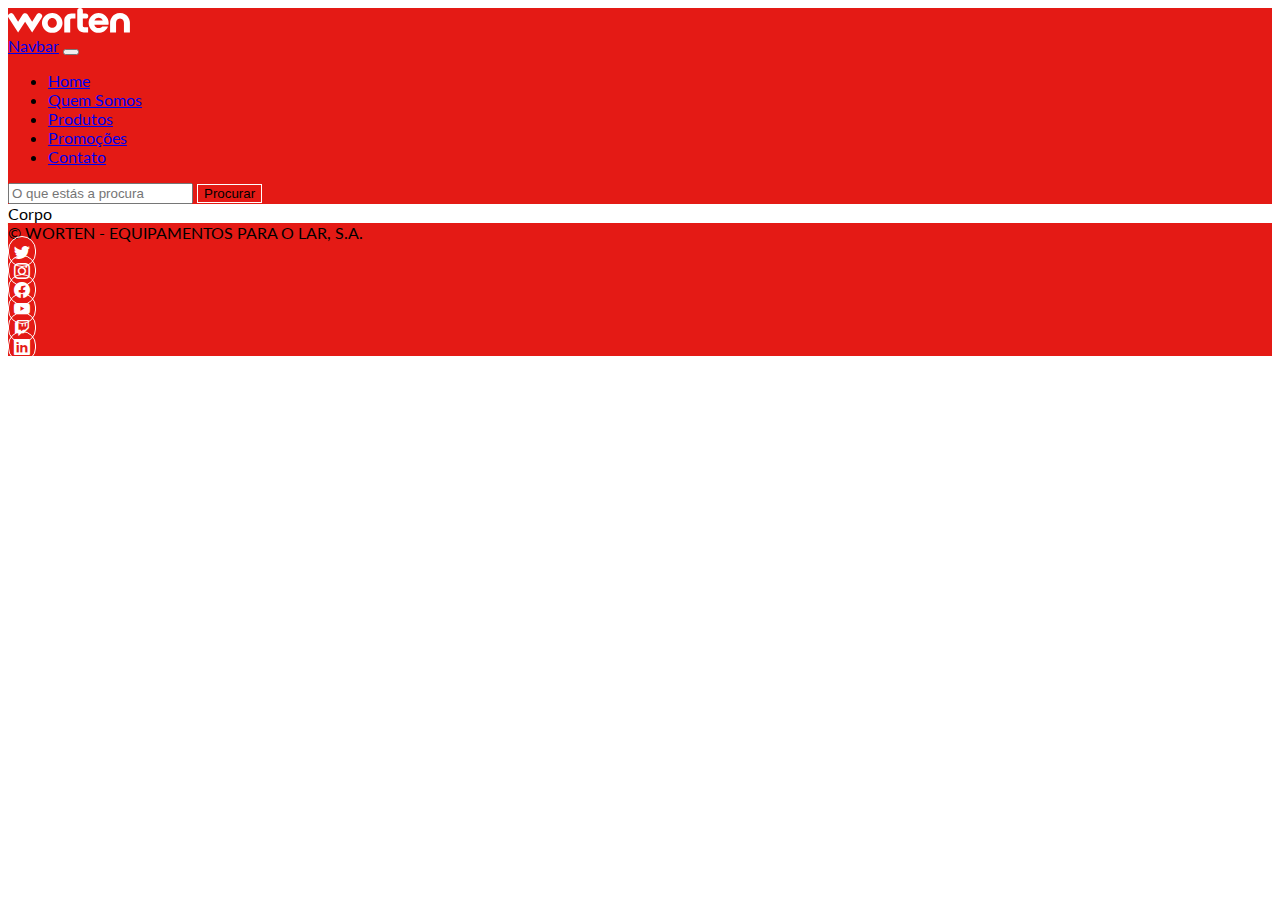
==== index.html @ 7fb0552d "Initial commit" ====
<!DOCTYPE html>
<html lang="en">
  <head>
    <meta charset="UTF-8" />
    <meta http-equiv="X-UA-Compatible" content="IE=edge" />
    <meta name="viewport" content="width=device-width, initial-scale=1.0" />
    <link rel="preconnect" href="https://fonts.googleapis.com" />
    <link rel="preconnect" href="https://fonts.gstatic.com" crossorigin />
    <link
      href="https://fonts.googleapis.com/css2?family=Lato&display=swap"
      rel="stylesheet"
    />
    <link
      rel="shortcut icon"
      href="./img/favicon-32x32.webp"
      type="image/x-icon"
    />
    <link
      href="https://cdn.jsdelivr.net/npm/bootstrap@5.1.3/dist/css/bootstrap.min.css"
      rel="stylesheet"
      integrity="sha384-1BmE4kWBq78iYhFldvKuhfTAU6auU8tT94WrHftjDbrCEXSU1oBoqyl2QvZ6jIW3"
      crossorigin="anonymous"
    />
    <link
      rel="stylesheet"
      href="https://cdn.jsdelivr.net/npm/bootstrap-icons@1.7.2/font/bootstrap-icons.css"
    />
    <link rel="stylesheet" href="./css/style.css" />
    <title>Worten Online</title>
  </head>
  <body>
    <header class="text-center p-2">
      <img src="./img/logo.svg" alt="" />
    </header>
    <nav class="navbar navbar-expand-lg navbar-dark">
      <div class="container-fluid">
        <a class="navbar-brand" href="#">Navbar</a>
        <button
          class="navbar-toggler"
          type="button"
          data-bs-toggle="collapse"
          data-bs-target="#navbarSupportedContent"
          aria-controls="navbarSupportedContent"
          aria-expanded="false"
          aria-label="Toggle navigation"
        >
          <span class="navbar-toggler-icon"></span>
        </button>
        <div class="collapse navbar-collapse" id="navbarSupportedContent">
          <ul class="navbar-nav me-auto mb-2 mb-lg-0">
            <li class="nav-item">
              <a class="nav-link active" aria-current="page" href="#">Home</a>
            </li>
            <li class="nav-item">
              <a class="nav-link" href="./quemSomos.html" target="_blank">Quem Somos</a>
            </li>
            <li class="nav-item">
              <a class="nav-link" href="./produtos.html" target="_blank">Produtos</a>
            </li>
            <li class="nav-item">
              <a class="nav-link" href="./promocoes.html" target="_blank">Promoções</a>
            </li>
            <li class="nav-item">
              <a class="nav-link" href="./contato.html" target="_blank">Contato</a>
            </li>
          </ul>
          <form class="d-flex">
            <input
              class="form-control me-2"
              type="search"
              placeholder="O que estás a procura"
              aria-label="Search"
            />
            <button class="btn" type="submit">Procurar</button>
          </form>
        </div>
      </div>
    </nav>
    <main class="container shadow p-3 mb-2 bg-body rounded">
        Corpo
    </main>
    <footer class="container-fluid">
    <div class="row p-2 ">
        <div class="col my-auto">© WORTEN - EQUIPAMENTOS PARA O LAR, S.A.</div>
        <div class="col my-auto">
            <div class="row">
                <div class="col-6 col-sm-4 col-md-2 my-3"><a href=""><i class="bi bi-twitter"></i></a></i></div>
            <div class="col-6 col-sm-4 col-md-2 my-3"><a href=""><i class="bi bi-instagram"></i></a></i></div>
            <div class="col-6 col-sm-4 col-md-2 my-3"><a href=""><i class="bi bi-facebook"></i></a></i></div>
            <div class="col-6 col-sm-4 col-md-2 my-3"><a href=""><i class="bi bi-youtube"></i></a></i></div>
            <div class="col-6 col-sm-4 col-md-2 my-3"><a href=""><i class="bi bi-twitch"></i></a></i></div>
            <div class="col-6 col-sm-4 col-md-2 my-3"><a href=""><i class="bi bi-linkedin"></i></a></i></div>
            </div>
        </div>
    </div>
</footer>
    <script
      src="https://cdn.jsdelivr.net/npm/bootstrap@5.1.3/dist/js/bootstrap.bundle.min.js"
      integrity="sha384-ka7Sk0Gln4gmtz2MlQnikT1wXgYsOg+OMhuP+IlRH9sENBO0LRn5q+8nbTov4+1p"
      crossorigin="anonymous"
    ></script>
  </body>
</html>
---- css/style.css ----
:root {
    --vermelho: #E41A15;
    --branco:#fff;
}

body {
    font-family: 'Lato', sans-serif;
}

/*----------------------------- BODY-----------------------*/

/*----------------------------- HEADER-----------------------*/

header {
    background-color: var(--vermelho)
}

/*----------------------------- NAV-----------------------*/

nav {
    background-color:  var(--vermelho)

}
.btn{
      color:var(var(--branco));
      background-color: var(--vermelho);
      border: 1px solid var(--branco);
}
.btn:hover{
      color:var(--vermelho);
      background-color: var(
    --branco
      );
      border: 1px solid var(--vermelho);
}
/*----------------------------- MAIN-----------------------*/

/*----------------------------- FOOTER-----------------------*/
footer {
    background-color:  var(--vermelho);
}

footer a {
    color: var(--branco);
    border: 1px solid var(--branco);
    padding: 5px;
    border-radius: 220px;

}
footer a:hover {
    color: var(--vermelho);
    border: 1px solid var(--vermelho);
    background-color: var(--branco);
}
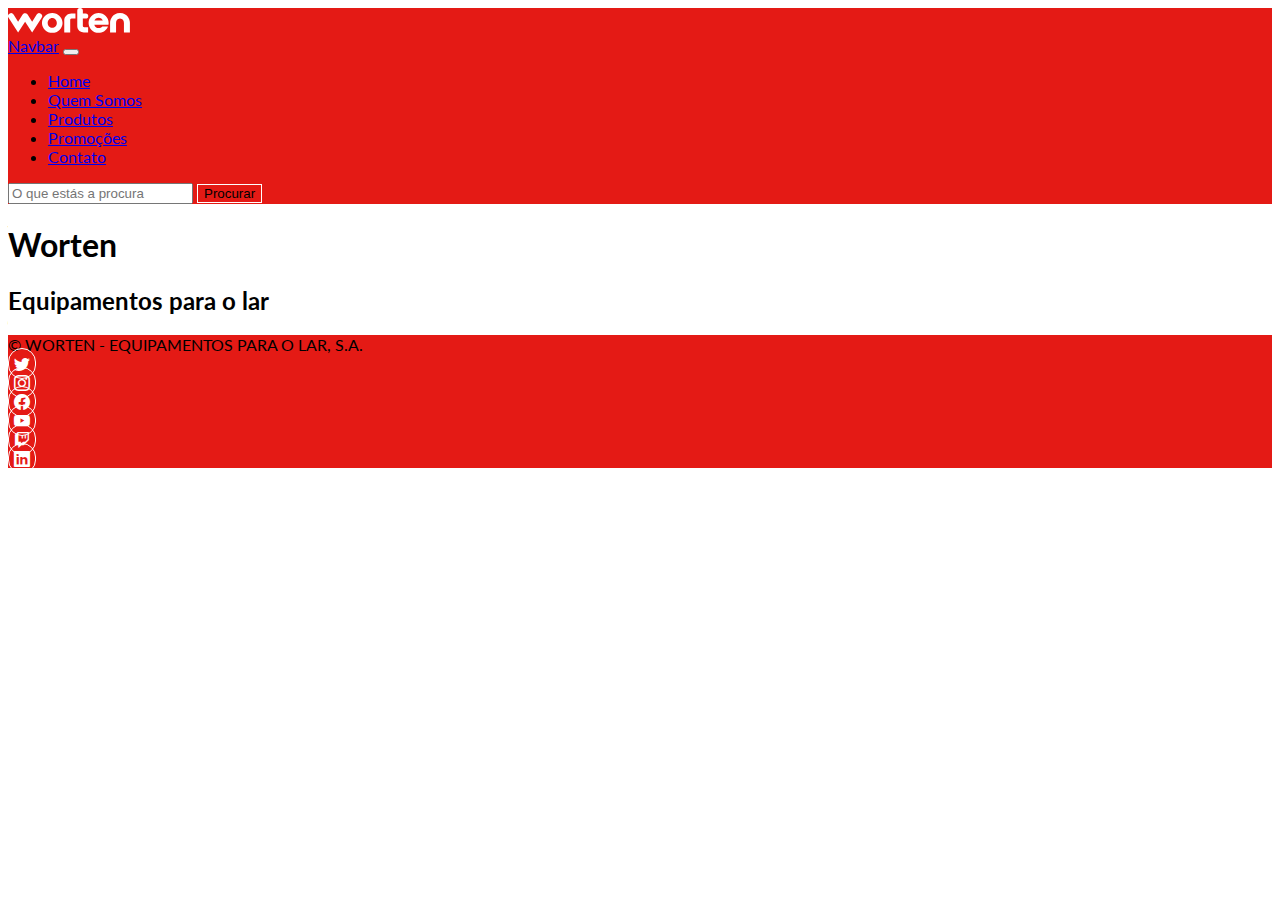
==== commit 8bf9ab25: "Add products page (images and cards)" ====
--- a/index.html
+++ b/index.html
@@ -76,8 +76,9 @@
         </div>
       </div>
     </nav>
-    <main class="container shadow p-3 mb-2 bg-body rounded">
-        Corpo
+    <main class="container shadow p-3 mb-2 bg-body rounded central">
+        <h1>Worten</h1>
+        <h2>Equipamentos para o lar</h2>
     </main>
     <footer class="container-fluid">
     <div class="row p-2 ">
--- a/css/style.css
+++ b/css/style.css
@@ -34,7 +34,9 @@
       border: 1px solid var(--vermelho);
 }
 /*----------------------------- MAIN-----------------------*/
-
+main {
+    text-align: justify;
+}
 /*----------------------------- FOOTER-----------------------*/
 footer {
     background-color:  var(--vermelho);
@@ -51,4 +53,4 @@
     color: var(--vermelho);
     border: 1px solid var(--vermelho);
     background-color: var(--branco);
-}+}
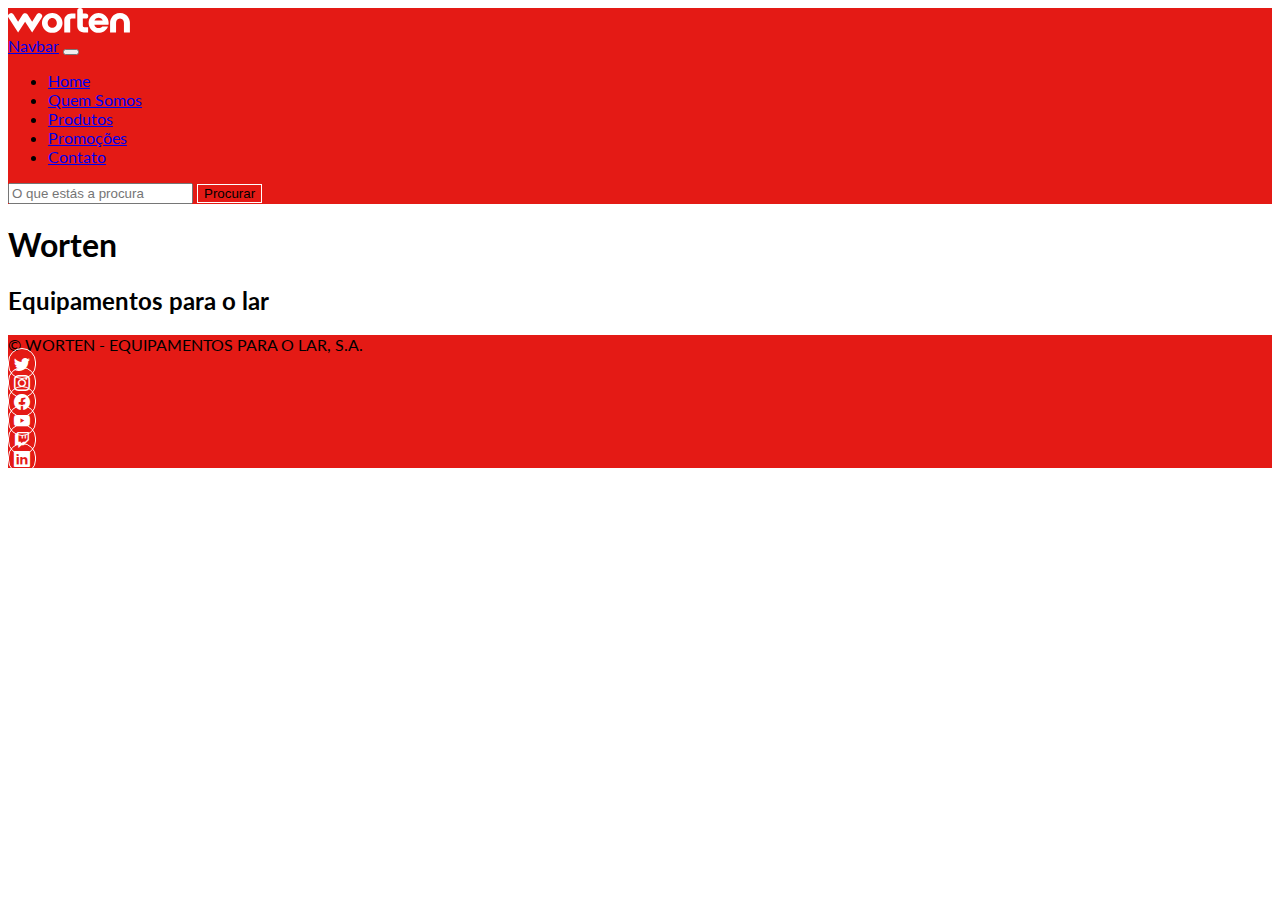
==== commit 8109b8c2: "Add contact page." ====
--- a/index.html
+++ b/index.html
@@ -1,104 +1,81 @@
 <!DOCTYPE html>
 <html lang="en">
-  <head>
+
+<head>
     <meta charset="UTF-8" />
     <meta http-equiv="X-UA-Compatible" content="IE=edge" />
     <meta name="viewport" content="width=device-width, initial-scale=1.0" />
     <link rel="preconnect" href="https://fonts.googleapis.com" />
     <link rel="preconnect" href="https://fonts.gstatic.com" crossorigin />
-    <link
-      href="https://fonts.googleapis.com/css2?family=Lato&display=swap"
-      rel="stylesheet"
-    />
-    <link
-      rel="shortcut icon"
-      href="./img/favicon-32x32.webp"
-      type="image/x-icon"
-    />
-    <link
-      href="https://cdn.jsdelivr.net/npm/bootstrap@5.1.3/dist/css/bootstrap.min.css"
-      rel="stylesheet"
-      integrity="sha384-1BmE4kWBq78iYhFldvKuhfTAU6auU8tT94WrHftjDbrCEXSU1oBoqyl2QvZ6jIW3"
-      crossorigin="anonymous"
-    />
-    <link
-      rel="stylesheet"
-      href="https://cdn.jsdelivr.net/npm/bootstrap-icons@1.7.2/font/bootstrap-icons.css"
-    />
+    <link href="https://fonts.googleapis.com/css2?family=Lato&display=swap" rel="stylesheet" />
+    <link rel="shortcut icon" href="./img/favicon-32x32.webp" type="image/x-icon" />
+    <link href="https://cdn.jsdelivr.net/npm/bootstrap@5.1.3/dist/css/bootstrap.min.css" rel="stylesheet" integrity="sha384-1BmE4kWBq78iYhFldvKuhfTAU6auU8tT94WrHftjDbrCEXSU1oBoqyl2QvZ6jIW3" crossorigin="anonymous" />
+    <link rel="stylesheet" href="https://cdn.jsdelivr.net/npm/bootstrap-icons@1.7.2/font/bootstrap-icons.css" />
     <link rel="stylesheet" href="./css/style.css" />
     <title>Worten Online</title>
-  </head>
-  <body>
+</head>
+
+<body>
     <header class="text-center p-2">
-      <img src="./img/logo.svg" alt="" />
+        <img src="./img/logo.svg" alt="" />
     </header>
     <nav class="navbar navbar-expand-lg navbar-dark">
-      <div class="container-fluid">
-        <a class="navbar-brand" href="#">Navbar</a>
-        <button
-          class="navbar-toggler"
-          type="button"
-          data-bs-toggle="collapse"
-          data-bs-target="#navbarSupportedContent"
-          aria-controls="navbarSupportedContent"
-          aria-expanded="false"
-          aria-label="Toggle navigation"
-        >
+        <div class="container-fluid">
+            <a class="navbar-brand" href="#">Navbar</a>
+            <button class="navbar-toggler" type="button" data-bs-toggle="collapse" data-bs-target="#navbarSupportedContent" aria-controls="navbarSupportedContent" aria-expanded="false" aria-label="Toggle navigation">
           <span class="navbar-toggler-icon"></span>
         </button>
-        <div class="collapse navbar-collapse" id="navbarSupportedContent">
-          <ul class="navbar-nav me-auto mb-2 mb-lg-0">
-            <li class="nav-item">
-              <a class="nav-link active" aria-current="page" href="#">Home</a>
-            </li>
-            <li class="nav-item">
-              <a class="nav-link" href="./quemSomos.html" target="_blank">Quem Somos</a>
-            </li>
-            <li class="nav-item">
-              <a class="nav-link" href="./produtos.html" target="_blank">Produtos</a>
-            </li>
-            <li class="nav-item">
-              <a class="nav-link" href="./promocoes.html" target="_blank">Promoções</a>
-            </li>
-            <li class="nav-item">
-              <a class="nav-link" href="./contato.html" target="_blank">Contato</a>
-            </li>
-          </ul>
-          <form class="d-flex">
-            <input
-              class="form-control me-2"
-              type="search"
-              placeholder="O que estás a procura"
-              aria-label="Search"
-            />
-            <button class="btn" type="submit">Procurar</button>
-          </form>
+            <div class="collapse navbar-collapse" id="navbarSupportedContent">
+                <ul class="navbar-nav me-auto mb-2 mb-lg-0">
+                    <li class="nav-item">
+                        <a class="nav-link active" aria-current="page" href="#">Home</a>
+                    </li>
+                    <li class="nav-item">
+                        <a class="nav-link" href="./quemSomos.html" target="_blank">Quem Somos</a>
+                    </li>
+                    <li class="nav-item">
+                        <a class="nav-link" href="./produtos.html" target="_blank">Produtos</a>
+                    </li>
+                    <li class="nav-item">
+                        <a class="nav-link" href="./promocoes.html" target="_blank">Promoções</a>
+                    </li>
+                    <li class="nav-item">
+                        <a class="nav-link" href="./contato.html" target="_blank">Contato</a>
+                    </li>
+                </ul>
+                <form class="d-flex">
+                    <input class="form-control me-2" type="search" placeholder="O que estás a procura" aria-label="Search" />
+                    <button class="btn" type="submit">Procurar</button>
+                </form>
+            </div>
         </div>
-      </div>
     </nav>
     <main class="container shadow p-3 mb-2 bg-body rounded central">
         <h1>Worten</h1>
         <h2>Equipamentos para o lar</h2>
     </main>
     <footer class="container-fluid">
-    <div class="row p-2 ">
-        <div class="col my-auto">© WORTEN - EQUIPAMENTOS PARA O LAR, S.A.</div>
-        <div class="col my-auto">
-            <div class="row">
-                <div class="col-6 col-sm-4 col-md-2 my-3"><a href=""><i class="bi bi-twitter"></i></a></i></div>
-            <div class="col-6 col-sm-4 col-md-2 my-3"><a href=""><i class="bi bi-instagram"></i></a></i></div>
-            <div class="col-6 col-sm-4 col-md-2 my-3"><a href=""><i class="bi bi-facebook"></i></a></i></div>
-            <div class="col-6 col-sm-4 col-md-2 my-3"><a href=""><i class="bi bi-youtube"></i></a></i></div>
-            <div class="col-6 col-sm-4 col-md-2 my-3"><a href=""><i class="bi bi-twitch"></i></a></i></div>
-            <div class="col-6 col-sm-4 col-md-2 my-3"><a href=""><i class="bi bi-linkedin"></i></a></i></div>
+        <div class="row p-2 ">
+            <div class="col my-auto">© WORTEN - EQUIPAMENTOS PARA O LAR, S.A.</div>
+            <div class="col my-auto">
+                <div class="row">
+                    <div class="col-6 col-sm-4 col-md-2 my-3"><a href=""><i class="bi bi-twitter"></i></a></i>
+                    </div>
+                    <div class="col-6 col-sm-4 col-md-2 my-3"><a href=""><i class="bi bi-instagram"></i></a></i>
+                    </div>
+                    <div class="col-6 col-sm-4 col-md-2 my-3"><a href=""><i class="bi bi-facebook"></i></a></i>
+                    </div>
+                    <div class="col-6 col-sm-4 col-md-2 my-3"><a href=""><i class="bi bi-youtube"></i></a></i>
+                    </div>
+                    <div class="col-6 col-sm-4 col-md-2 my-3"><a href=""><i class="bi bi-twitch"></i></a></i>
+                    </div>
+                    <div class="col-6 col-sm-4 col-md-2 my-3"><a href=""><i class="bi bi-linkedin"></i></a></i>
+                    </div>
+                </div>
             </div>
         </div>
-    </div>
-</footer>
-    <script
-      src="https://cdn.jsdelivr.net/npm/bootstrap@5.1.3/dist/js/bootstrap.bundle.min.js"
-      integrity="sha384-ka7Sk0Gln4gmtz2MlQnikT1wXgYsOg+OMhuP+IlRH9sENBO0LRn5q+8nbTov4+1p"
-      crossorigin="anonymous"
-    ></script>
-  </body>
-</html>
+    </footer>
+    <script src="https://cdn.jsdelivr.net/npm/bootstrap@5.1.3/dist/js/bootstrap.bundle.min.js" integrity="sha384-ka7Sk0Gln4gmtz2MlQnikT1wXgYsOg+OMhuP+IlRH9sENBO0LRn5q+8nbTov4+1p" crossorigin="anonymous"></script>
+</body>
+
+</html>--- a/css/style.css
+++ b/css/style.css
@@ -36,6 +36,52 @@
 /*----------------------------- MAIN-----------------------*/
 main {
     text-align: justify;
+
+}
+
+main .card {
+    margin-bottom: 20px;
+    margin-left: auto;
+    margin-right: auto;
+}
+
+main .card h5 {
+    min-height: 50px;
+}
+
+main img {
+    padding: 12px;
+}
+.badge {
+    background-color: var(--vermelho);
+}
+.carousel-item h5, .carousel-item p {
+    background-color: var(--vermelho);
+    
+}
+
+.carousel {
+    text-align: center;
+    max-width: 600px;
+    margin: 0 auto;
+}
+
+.carousel-control-next-icon,
+
+.carousel-control-prev-icon,
+
+.carousel-indicators{
+
+    filter:invert(1);
+
+}
+
+iframe {
+    height:400px;
+}
+
+.container-contact {
+    text-align: center;
 }
 /*----------------------------- FOOTER-----------------------*/
 footer {
